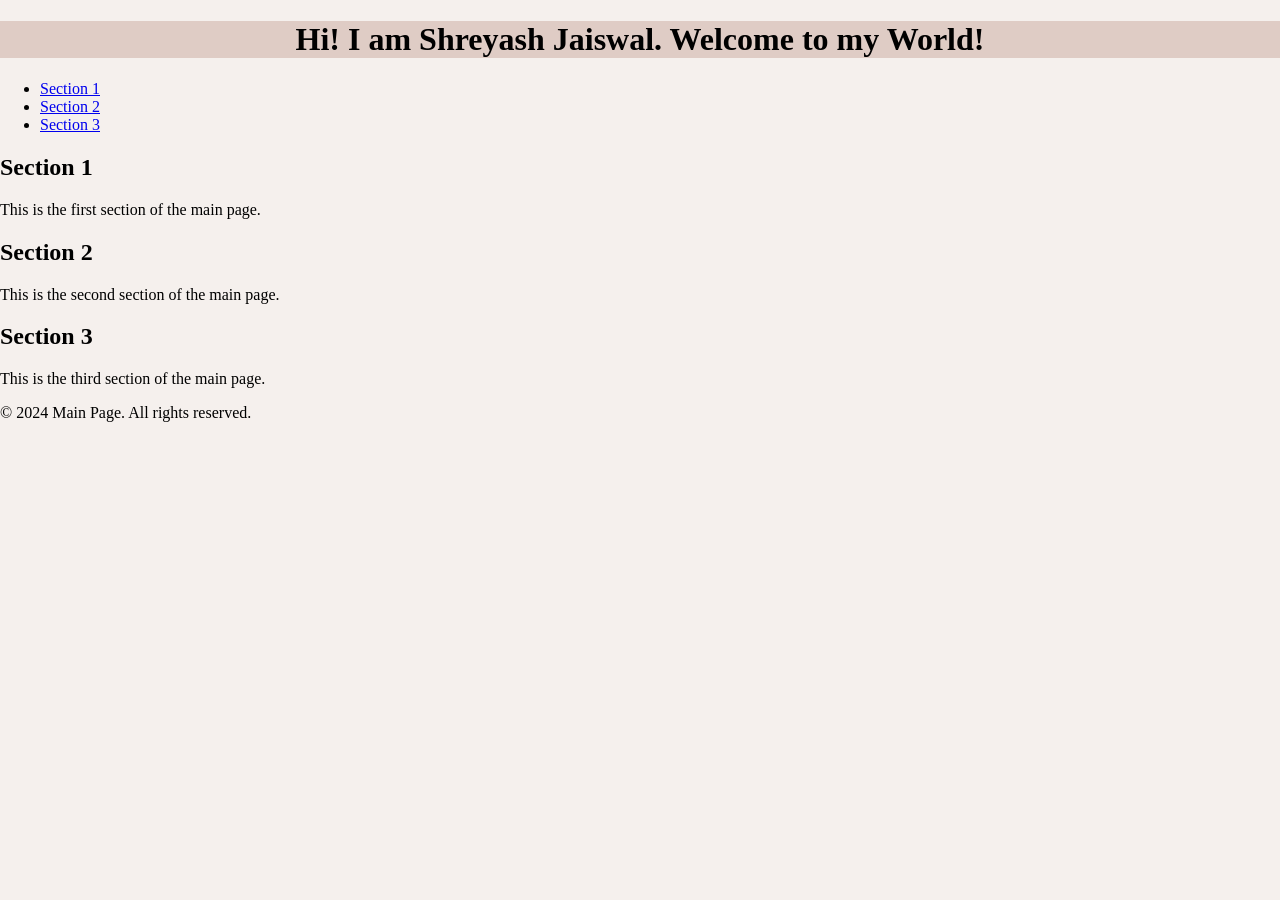
==== main.html @ 05999e4a "added basic structure" ====
<!DOCTYPE html>
<html lang="en">
    <head>
        <meta charset="UTF-8">
        <meta name="viewport" content="width=device-width, initial-scale=1.0">
        <title>Main Page</title>
        <!-- <link href="https://cdn.jsdelivr.net/npm/bootstrap@5.3.8/dist/css/bootstrap.min.css" rel="stylesheet" integrity="sha384-sRIl4kxILFvY47J16cr9ZwB07vP4J8+LH7qKQnuqkuIAvNWLzeN8tE5YBujZqJLB" crossorigin="anonymous"> -->
        <link rel="stylesheet" href="main.css">
    </head>
    <body class="background-class">
        <header class="header-class">
            <h1>Hi! I am Shreyash Jaiswal. Welcome to my World!</h1>
        </header>
        <nav>
            <ul>
                <li><a href="#section1">Section 1</a></li>
                <li><a href="#section2">Section 2</a></li>
                <li><a href="#section3">Section 3</a></li>
            </ul>
        </nav>
        <main>
            <section id="section1">
                <h2>Section 1</h2>
                <p>This is the first section of the main page.</p>
            </section>
            <section id="section2">
                <h2>Section 2</h2>
                <p>This is the second section of the main page.</p>
            </section>
            <section id="section3">
                <h2>Section 3</h2>
                <p>This is the third section of the main page.</p>
            </section>
        </main>
        <footer>
            <p>&copy; 2024 Main Page. All rights reserved.</p>
        </footer>
    </body>
</html>
---- main.css ----
.header-class {
    background-color: #dfccc5;
    text-align: center;
    /* padding: 1px; */
}
body {
    margin: 0;
    padding: 0;
}
.background-class {
    background-color: #f5f0ed;
}
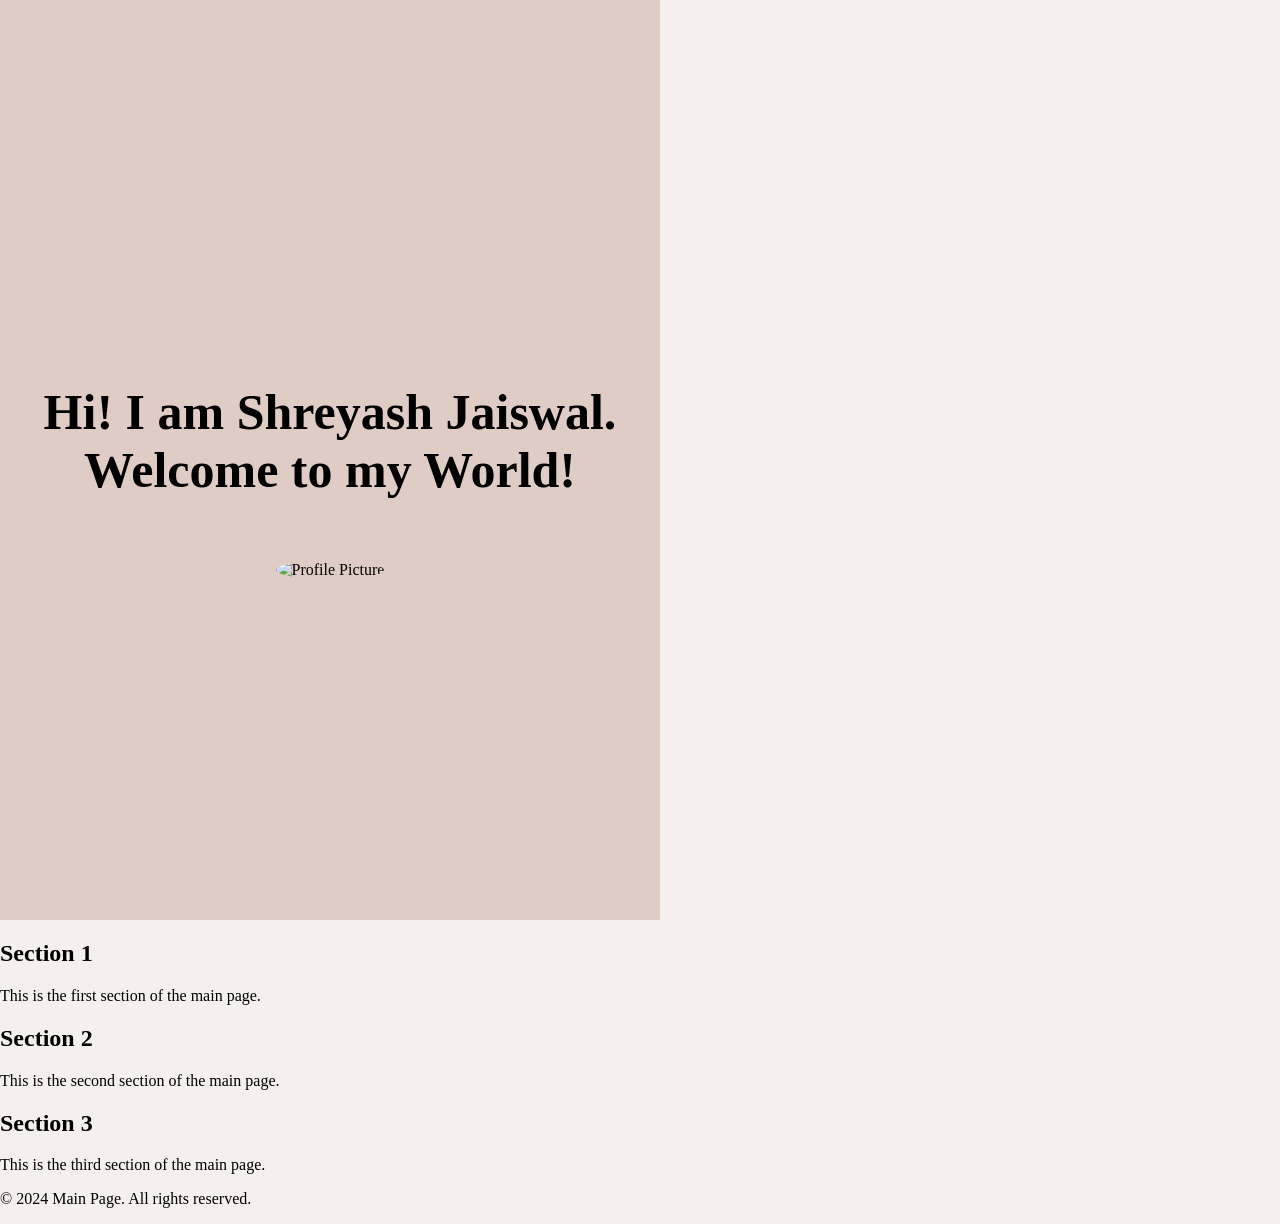
==== commit ed7a58d3: "structural changes for profile page" ====
--- a/main.html
+++ b/main.html
@@ -8,16 +8,12 @@
         <link rel="stylesheet" href="main.css">
     </head>
     <body class="background-class">
-        <header class="header-class">
-            <h1>Hi! I am Shreyash Jaiswal. Welcome to my World!</h1>
-        </header>
-        <nav>
-            <ul>
-                <li><a href="#section1">Section 1</a></li>
-                <li><a href="#section2">Section 2</a></li>
-                <li><a href="#section3">Section 3</a></li>
-            </ul>
-        </nav>
+        <div class="intro-content">
+            <aside class="aside-class">
+                <h1 class="main-heading">Hi! I am Shreyash Jaiswal. Welcome to my World!</h1>
+                <img src="Assets/profile.png" alt="Profile Picture" class="pfp-image" style="max-width: 200px; margin-top: 20px;">
+            </aside>
+        </div>
         <main>
             <section id="section1">
                 <h2>Section 1</h2>
--- a/main.css
+++ b/main.css
@@ -1,12 +1,31 @@
-.header-class {
+.aside-class {
     background-color: #dfccc5;
     text-align: center;
-    /* padding: 1px; */
+    padding: 10px;
+    height: 100vh;
+    width: 50vw;
+    display: flex;
+    flex-direction: column;
+    justify-content: center;
+    align-items: center;
+}
+.pfp-image {
+    border-radius: 50%;
+    height: auto;
+    width: auto;
+}
+.background-class {
+    background-color: #f5f0ed;
+}
+.main-heading {
+    font-size: 50px;
 }
 body {
     margin: 0;
     padding: 0;
 }
-.background-class {
-    background-color: #f5f0ed;
-}+.intro-content {
+    display: flex;
+    flex-direction: column;
+    justify-content: center;
+} 
